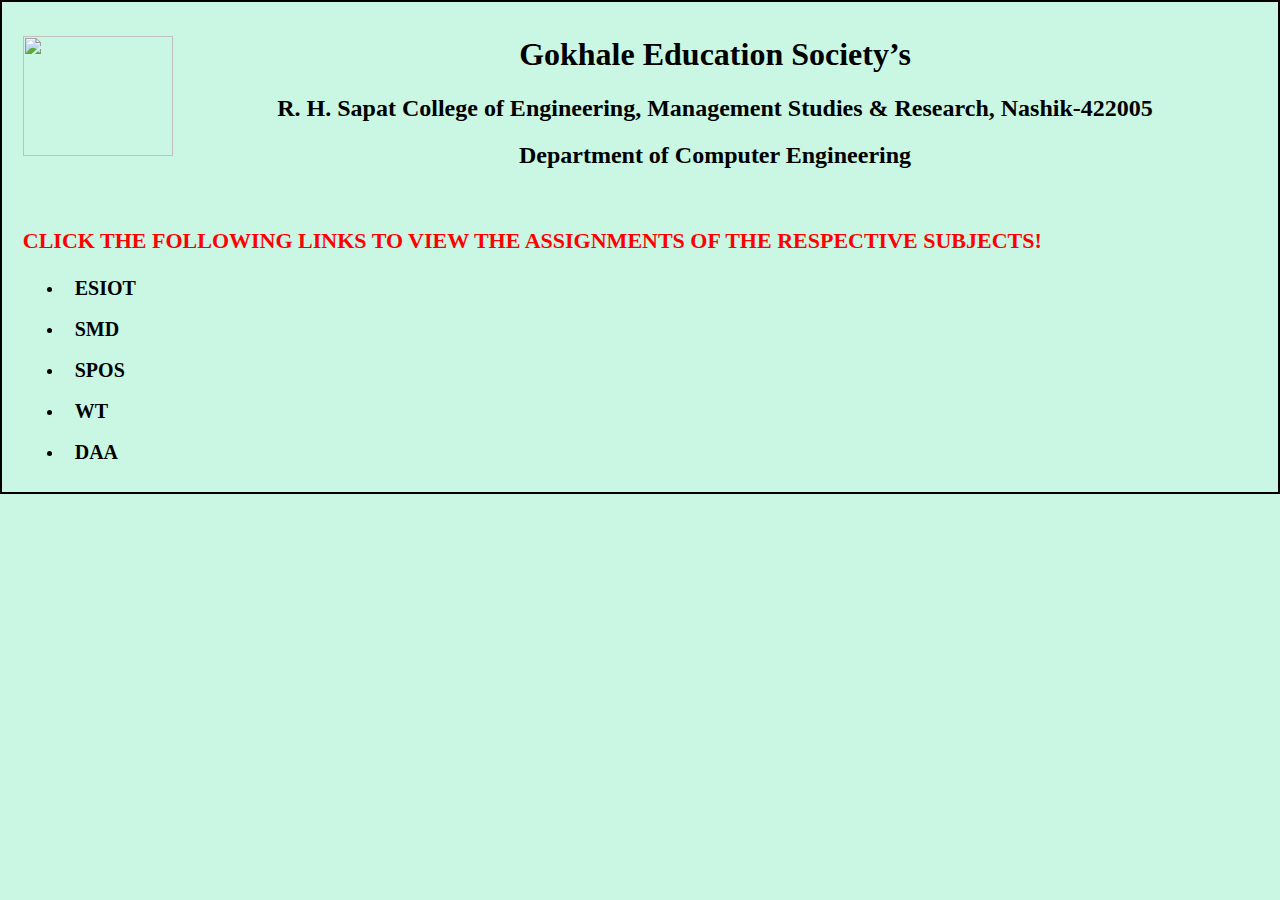
==== index.html @ 46227406 "Add files via upload" ====
<!DOCTYPE html>
<html lang="en" dir="ltr">
  <head>
    <meta charset="utf-8">
    <title>TE Assignments</title>
   
    <meta name="viewport" content="width=device-width, initial-scale=5.0">
    <style>html{
        background-color:#CAF7E3;
        border: 2px solid black;
        padding: 1%;
      }
      h1,h2,h3{
        text-align: center;
        font-weight: bold;
        color:rgb(0, 0, 0);
      }
      
      p{
        font-size: 22px;
        font-weight: bold;
        text-transform: uppercase;
        color:rgb(255, 0, 0);
      }
      
      a{
        text-decoration: none;
        color:rgb(0, 0, 0);
        padding:1%;
        font-size: 20px;
        font-weight: bolder;
        font-family:cursive;
      
      }
      a:hover{
        color: #0011ff;
        font-size: 22px;
        font-weight:bolder;
      }
      
      div{
        text-transform:uppercase;
      
      }
      </style>
  </head>
  <body>

    <img src="C:/xampp/htdocs/myphpcourse/WT site/img.jpg" width="150px" height="120px" align="left">
    <h1>Gokhale Education Society’s</h1>
    <h2>R. H. Sapat College of Engineering, Management Studies & Research, Nashik-422005</h2>
    <h2>Department of Computer Engineering</h2><br>

    <p>Click the following links to view the assignments of the respective subjects!</p>
<ul>
  
  <li><a href="esiot.html">ESIOT</a></li><br>
  <li><a href="smd.html">SMD</a></li><br>
  <li><a href="spos.html">SPOS</a></li><br>
  <li><a href="wt.html">WT</a></li><br>
  <li><a href="daa.html">DAA</a> </li>

</ul>


  </body>
</html>
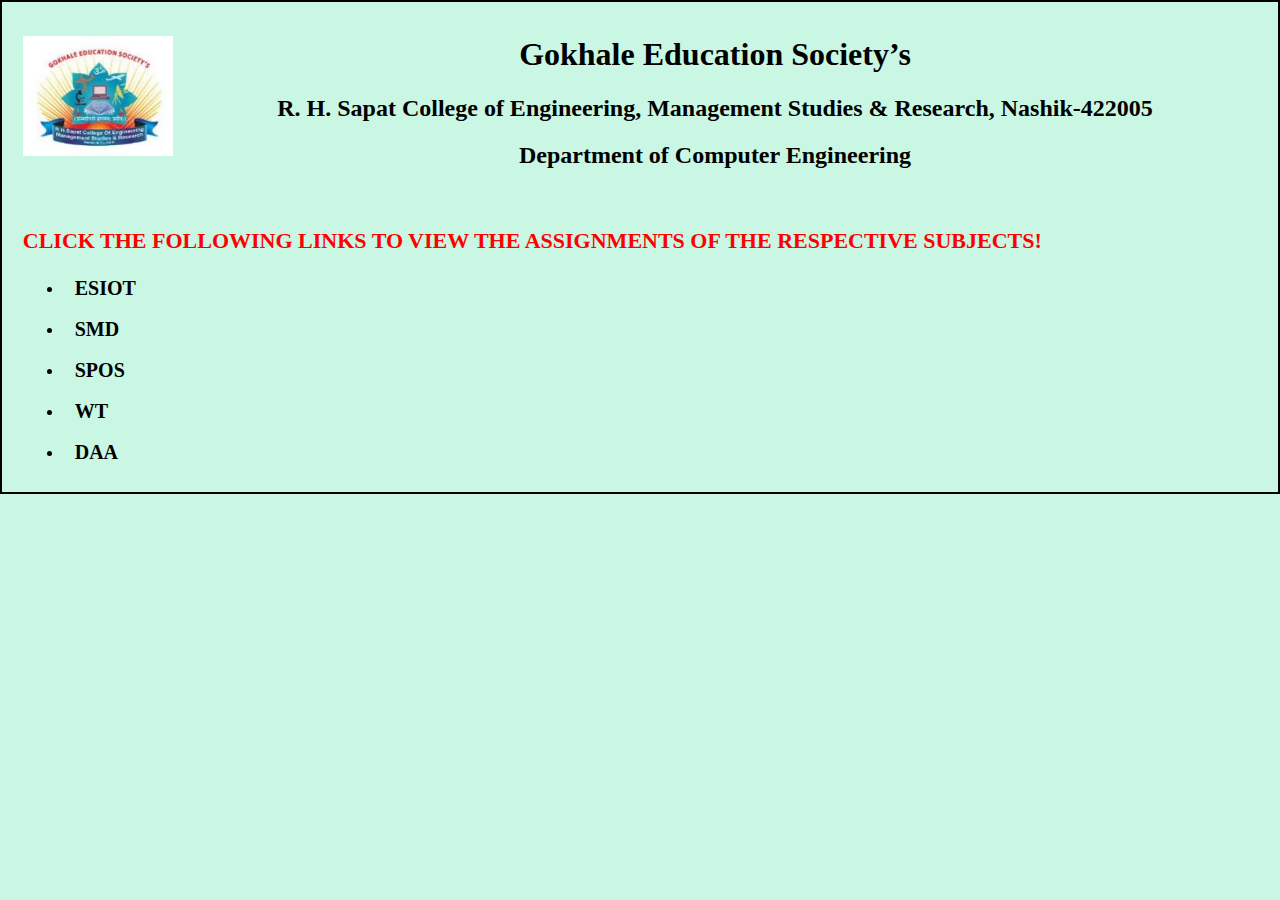
==== commit 25c4389a: "Update index.html" ====
--- a/index.html
+++ b/index.html
@@ -46,7 +46,7 @@
   </head>
   <body>
 
-    <img src="C:/xampp/htdocs/myphpcourse/WT site/img.jpg" width="150px" height="120px" align="left">
+    <img src="img.jpg" width="150px" height="120px" align="left">
     <h1>Gokhale Education Society’s</h1>
     <h2>R. H. Sapat College of Engineering, Management Studies & Research, Nashik-422005</h2>
     <h2>Department of Computer Engineering</h2><br>
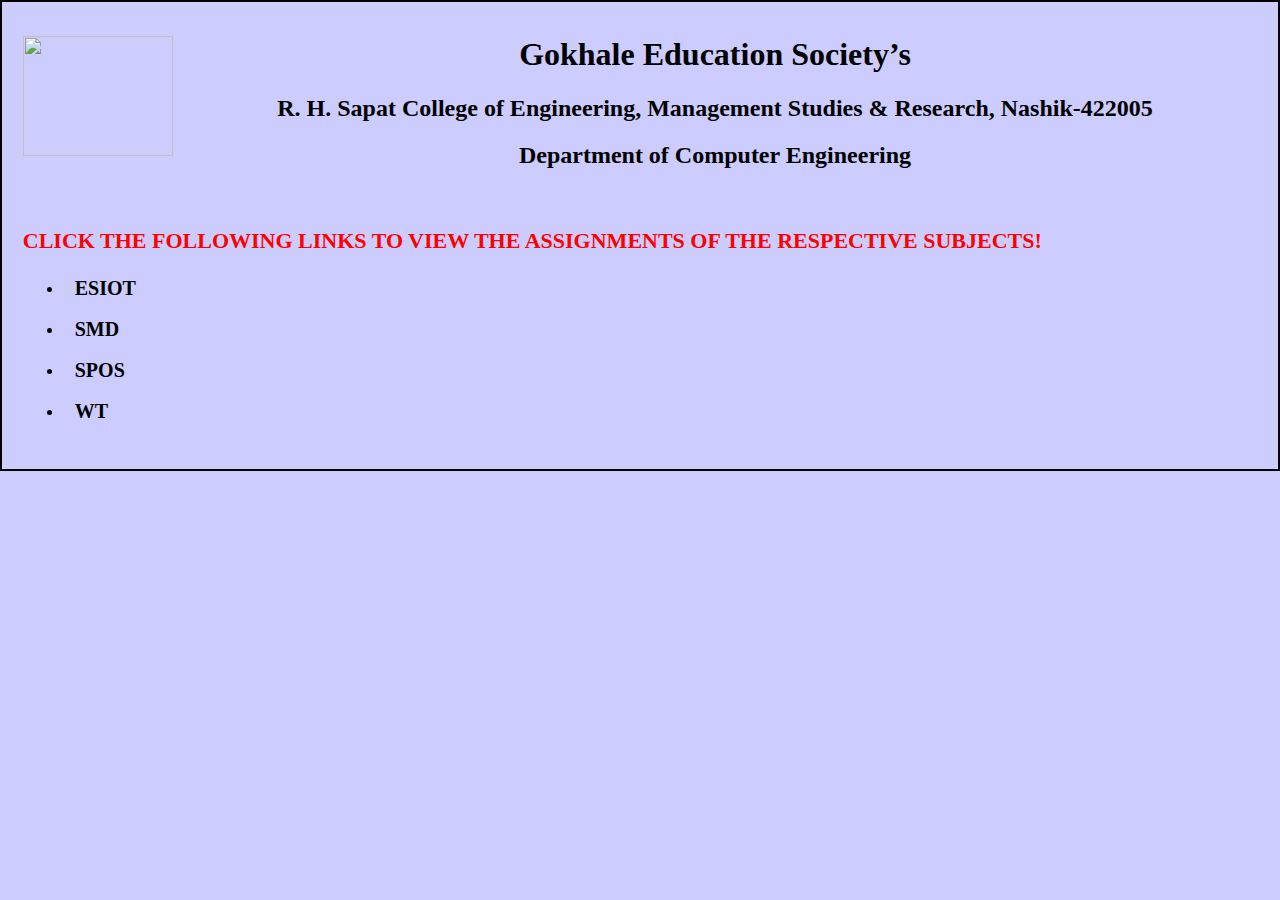
==== commit bdf27fac: "Add files via upload" ====
--- a/index.html
+++ b/index.html
@@ -6,7 +6,7 @@
    
     <meta name="viewport" content="width=device-width, initial-scale=5.0">
     <style>html{
-        background-color:#CAF7E3;
+        background-color:#CCCCFF;
         border: 2px solid black;
         padding: 1%;
       }
@@ -46,7 +46,7 @@
   </head>
   <body>
 
-    <img src="img.jpg" width="150px" height="120px" align="left">
+    <img src="C:/Users/Dell/Desktop/Web Deveploment/wtsite/img.jpg" width="150px" height="120px" align="left">
     <h1>Gokhale Education Society’s</h1>
     <h2>R. H. Sapat College of Engineering, Management Studies & Research, Nashik-422005</h2>
     <h2>Department of Computer Engineering</h2><br>
@@ -58,7 +58,7 @@
   <li><a href="smd.html">SMD</a></li><br>
   <li><a href="spos.html">SPOS</a></li><br>
   <li><a href="wt.html">WT</a></li><br>
-  <li><a href="daa.html">DAA</a> </li>
+  
 
 </ul>
 
